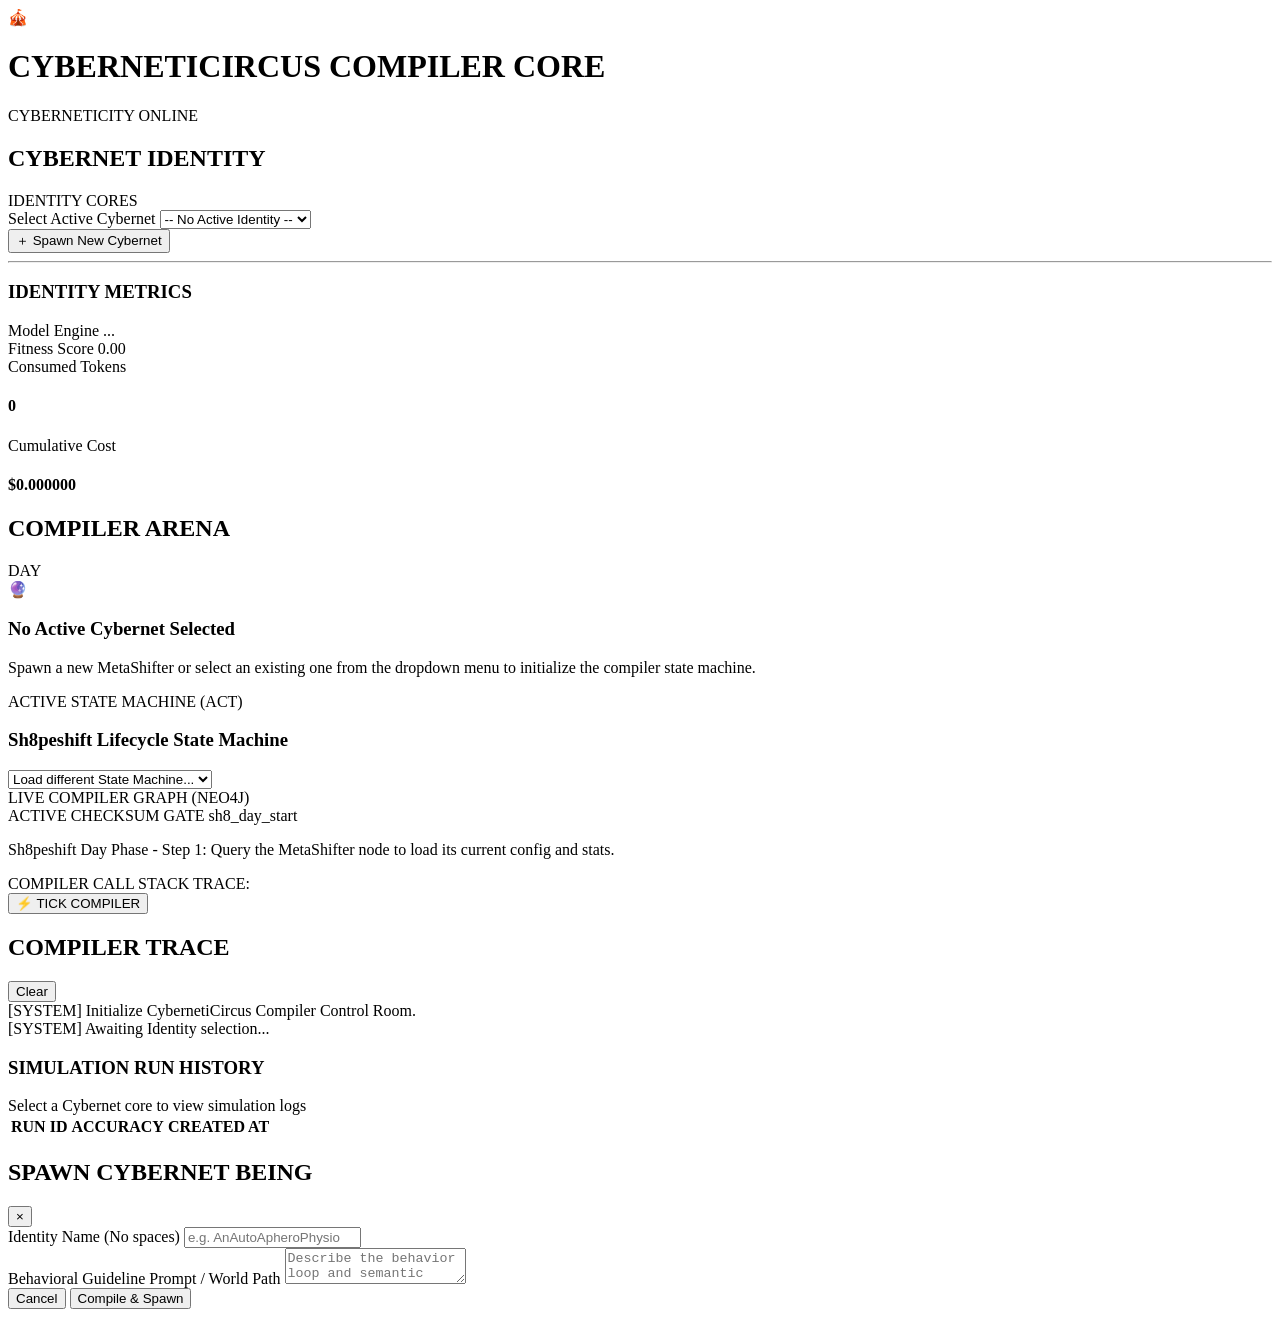
==== cyberneticircus/static/index.html @ 1d96146a "feat: implement real-time polling and node coordinate merging in D3 visualizer, resolve backend Date" ====
<!DOCTYPE html>
<html lang="en">
<head>
    <meta charset="UTF-8">
    <meta name="viewport" content="width=device-width, initial-scale=1.0">
    <title>CybernetiCircus Compiler Control Room</title>
    <!-- Outfit for UI text and JetBrains Mono for code logs -->
    <link href="https://fonts.googleapis.com/css2?family=Outfit:wght@300;400;600;700;800&family=JetBrains+Mono:wght@400;500;700&display=swap" rel="stylesheet">
    <link rel="stylesheet" href="/static/style.css">
</head>
<body>
    <div class="glow-bg"></div>
    <div class="dashboard-container">
        <!-- HEADER -->
        <header class="app-header">
            <div class="logo-area">
                <span class="circus-icon">🎪</span>
                <h1>CYBERNETICIRCUS <span class="sub-logo">COMPILER CORE</span></h1>
            </div>
            <div class="header-status">
                <div class="db-status" id="db-status-indicator">
                    <span class="status-dot pulsing"></span>
                    <span class="status-text">CYBERNETICITY ONLINE</span>
                </div>
            </div>
        </header>

        <!-- MAIN GRID LAYOUT -->
        <main class="main-grid">
            <!-- LEFT COLUMN: Identity Selection & Creation -->
            <section class="grid-card sidebar" id="identity-panel">
                <div class="card-header">
                    <h2>CYBERNET IDENTITY</h2>
                    <span class="accent-badge">IDENTITY CORES</span>
                </div>
                
                <div class="card-content">
                    <!-- Dropdown Selection -->
                    <div class="form-group">
                        <label for="cybernet-select">Select Active Cybernet</label>
                        <select id="cybernet-select" class="styled-select">
                            <option value="">-- No Active Identity --</option>
                        </select>
                    </div>

                    <!-- Create Drawer Trigger -->
                    <button id="open-create-btn" class="secondary-btn btn-full">
                        <span>＋</span> Spawn New Cybernet
                    </button>

                    <hr class="divider">

                    <!-- Active Stats Display -->
                    <div id="active-stats-container" class="active-stats hidden">
                        <h3>IDENTITY METRICS</h3>
                        <div class="metrics-grid">
                            <div class="metric-item">
                                <span class="metric-label">Model Engine</span>
                                <span id="stat-model" class="metric-value text-glow">...</span>
                            </div>
                            <div class="metric-item">
                                <span class="metric-label">Fitness Score</span>
                                <span id="stat-fitness" class="metric-value fitness-badge">0.00</span>
                            </div>
                        </div>



                        <div class="token-quota-card">
                            <div class="token-meta">
                                <div>
                                    <span class="meta-title">Consumed Tokens</span>
                                    <h4 id="stat-tokens">0</h4>
                                </div>
                                <div class="text-right">
                                    <span class="meta-title">Cumulative Cost</span>
                                    <h4 id="stat-cost" class="cost-glow">$0.000000</h4>
                                </div>
                            </div>
                        </div>
                    </div>
                </div>
            </section>

            <!-- CENTER COLUMN: Arena and Traversal Gating -->
            <section class="grid-card center-pane" id="compiler-arena">
                <div class="card-header">
                    <h2>COMPILER ARENA</h2>
                    <span class="active-badge hidden" id="phase-badge">DAY</span>
                </div>

                <div class="card-content centered-content">
                    <div id="no-identity-placeholder" class="placeholder-overlay">
                        <div class="placeholder-icon">🔮</div>
                        <h3>No Active Cybernet Selected</h3>
                        <p>Spawn a new MetaShifter or select an existing one from the dropdown menu to initialize the compiler state machine.</p>
                    </div>

                    <div id="arena-content" class="arena-layout hidden">
                        <!-- State Machine Header -->
                        <div class="state-machine-meta">
                            <div>
                                <span class="label-tiny">ACTIVE STATE MACHINE (ACT)</span>
                                <h3 id="active-sm-name">Sh8peshift Lifecycle State Machine</h3>
                            </div>
                            <!-- State machine loadout changer -->
                            <div class="loadout-control">
                                <select id="state-machine-select" class="styled-select select-sm">
                                    <option value="">Load different State Machine...</option>
                                </select>
                            </div>
                        </div>

                        <!-- Interactive Neo4j Graph Visualizer -->
                        <div class="graph-card">
                            <span class="label-tiny">LIVE COMPILER GRAPH (NEO4J)</span>
                            <div id="graph-visualizer" class="visualizer-canvas"></div>
                        </div>

                        <!-- Active Step Gating Prompt -->
                        <div class="gating-card">
                            <div class="gating-header">
                                <span class="gating-badge">ACTIVE CHECKSUM GATE</span>
                                <span class="step-id-badge" id="active-step-id">sh8_day_start</span>
                            </div>
                            <div class="gating-body">
                                <p id="active-step-text">Sh8peshift Day Phase - Step 1: Query the MetaShifter node to load its current config and stats.</p>
                            </div>
                            <!-- Call Stack Tracker -->
                            <div id="call-stack-container" class="call-stack-trace hidden">
                                <span class="stack-label">COMPILER CALL STACK TRACE:</span>
                                <div class="stack-frames" id="call-stack-frames">
                                    <!-- Frame elements -->
                                </div>
                            </div>
                        </div>

                        <!-- Action Tick Button -->
                        <div class="compiler-control-action">
                            <button id="tick-compiler-btn" class="compiler-tick-btn">
                                <div class="btn-glow-layer"></div>
                                <span class="tick-icon">⚡</span>
                                <span class="tick-label">TICK COMPILER</span>
                            </button>
                        </div>
                    </div>
                </div>
            </section>

            <!-- RIGHT COLUMN: Console Trace Logs -->
            <section class="grid-card terminal-pane" id="terminal-logs">
                <div class="card-header">
                    <h2>COMPILER TRACE</h2>
                    <button class="clear-btn" id="clear-trace-btn">Clear</button>
                </div>
                <div class="card-content no-padding">
                    <div class="terminal-body" id="terminal-output">
                        <div class="terminal-line system-line">[SYSTEM] Initialize CybernetiCircus Compiler Control Room.</div>
                        <div class="terminal-line system-line">[SYSTEM] Awaiting Identity selection...</div>
                    </div>
                </div>
            </section>
        </main>

        <!-- SIMULATION RUN HISTORY -->
        <footer class="simulation-history-footer">
            <div class="simulation-header-small">
                <h3>SIMULATION RUN HISTORY</h3>
                <span class="line"></span>
            </div>
            <div class="simulation-history-container" id="simulation-history-panel">
                <div id="no-simulation-placeholder" class="simulation-placeholder">
                    Select a Cybernet core to view simulation logs
                </div>
                <div class="simulation-table-wrapper hidden" id="simulation-table-wrapper">
                    <table class="simulation-table">
                        <thead>
                            <tr>
                                <th>RUN ID</th>
                                <th>ACCURACY</th>
                                <th>CREATED AT</th>
                            </tr>
                        </thead>
                        <tbody id="simulation-history-list">
                            <!-- Populated dynamically -->
                        </tbody>
                    </table>
                </div>
            </div>
        </footer>
    </div>

    <!-- SPAWN IDENTITY MODAL Drawer -->
    <div id="create-modal" class="modal-overlay hidden">
        <div class="modal-drawer">
            <div class="modal-header">
                <h2>SPAWN CYBERNET BEING</h2>
                <button id="close-create-btn" class="close-modal-btn">×</button>
            </div>
            <div class="modal-body">
                <form id="create-cybernet-form">
                    <div class="form-group">
                        <label for="input-name">Identity Name (No spaces)</label>
                        <input type="text" id="input-name" required placeholder="e.g. AnAutoApheroPhysio" class="styled-input">
                    </div>
                    <div class="form-group">
                        <label for="input-desc">Behavioral Guideline Prompt / World Path</label>
                        <textarea id="input-desc" required placeholder="Describe the behavior loop and semantic guidelines for this Cybernet..." class="styled-textarea"></textarea>
                    </div>


                    <div class="modal-footer">
                        <button type="button" id="cancel-create-btn" class="cancel-btn">Cancel</button>
                        <button type="submit" class="submit-btn">Compile & Spawn</button>
                    </div>
                </form>
            </div>
        </div>
    </div>

    <!-- D3.js library for graph visualization -->
    <script src="https://d3js.org/d3.v7.min.js"></script>
    <!-- JS Logic -->
    <script src="/static/app.js"></script>
</body>
</html>
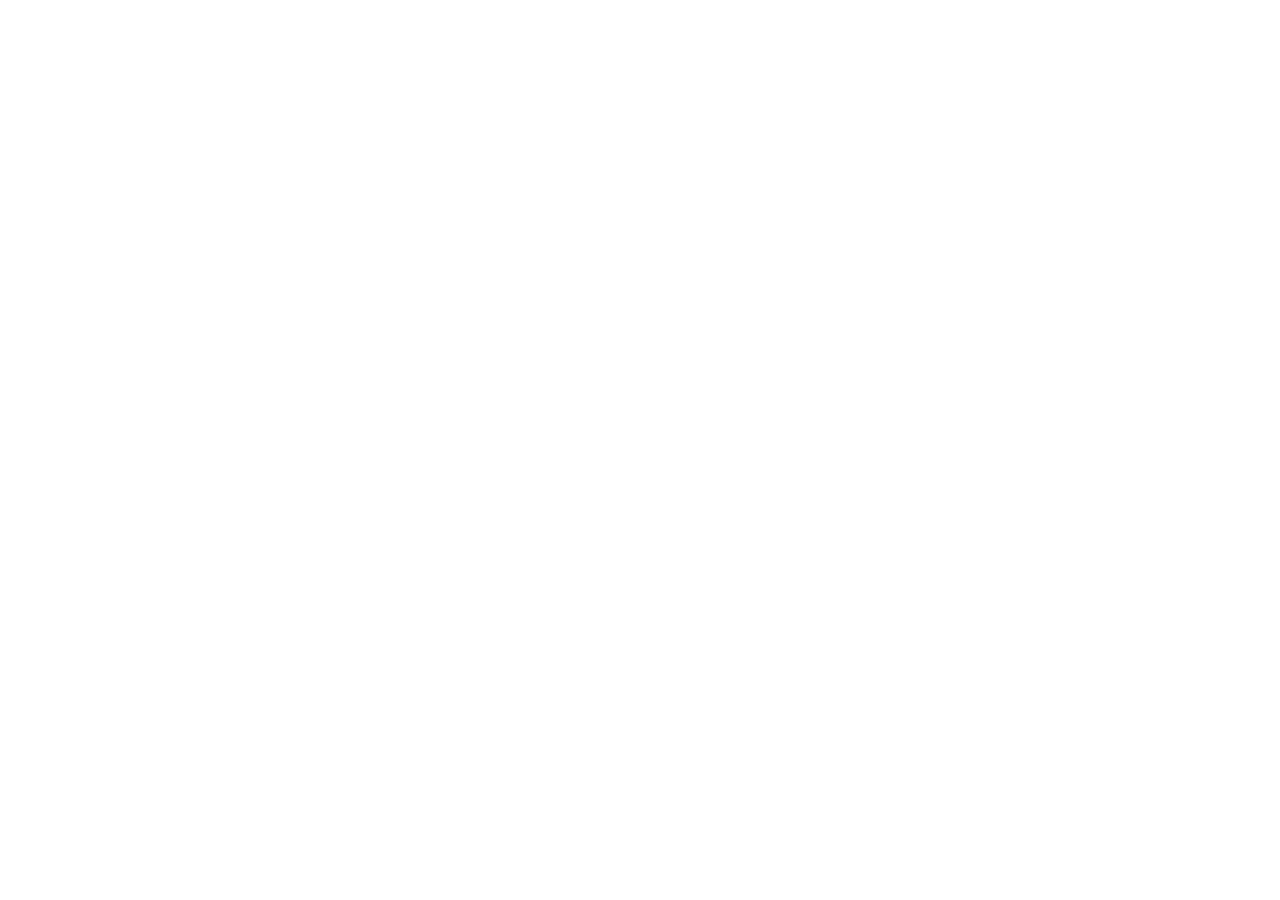
==== commit 32994b2a: "feat: implement filesystem step prompt resolution, Jani autopoietic closed loop fix, and update Sove" ====
--- a/cyberneticircus/static/index.html
+++ b/cyberneticircus/static/index.html
@@ -3,224 +3,13 @@
 <head>
     <meta charset="UTF-8">
     <meta name="viewport" content="width=device-width, initial-scale=1.0">
-    <title>CybernetiCircus Compiler Control Room</title>
-    <!-- Outfit for UI text and JetBrains Mono for code logs -->
-    <link href="https://fonts.googleapis.com/css2?family=Outfit:wght@300;400;600;700;800&family=JetBrains+Mono:wght@400;500;700&display=swap" rel="stylesheet">
-    <link rel="stylesheet" href="/static/style.css">
+    <title>CybernetiCircus Visualizer</title>
+    <link rel="stylesheet" href="/static/style.css?v=10">
 </head>
 <body>
-    <div class="glow-bg"></div>
-    <div class="dashboard-container">
-        <!-- HEADER -->
-        <header class="app-header">
-            <div class="logo-area">
-                <span class="circus-icon">🎪</span>
-                <h1>CYBERNETICIRCUS <span class="sub-logo">COMPILER CORE</span></h1>
-            </div>
-            <div class="header-status">
-                <div class="db-status" id="db-status-indicator">
-                    <span class="status-dot pulsing"></span>
-                    <span class="status-text">CYBERNETICITY ONLINE</span>
-                </div>
-            </div>
-        </header>
-
-        <!-- MAIN GRID LAYOUT -->
-        <main class="main-grid">
-            <!-- LEFT COLUMN: Identity Selection & Creation -->
-            <section class="grid-card sidebar" id="identity-panel">
-                <div class="card-header">
-                    <h2>CYBERNET IDENTITY</h2>
-                    <span class="accent-badge">IDENTITY CORES</span>
-                </div>
-                
-                <div class="card-content">
-                    <!-- Dropdown Selection -->
-                    <div class="form-group">
-                        <label for="cybernet-select">Select Active Cybernet</label>
-                        <select id="cybernet-select" class="styled-select">
-                            <option value="">-- No Active Identity --</option>
-                        </select>
-                    </div>
-
-                    <!-- Create Drawer Trigger -->
-                    <button id="open-create-btn" class="secondary-btn btn-full">
-                        <span>＋</span> Spawn New Cybernet
-                    </button>
-
-                    <hr class="divider">
-
-                    <!-- Active Stats Display -->
-                    <div id="active-stats-container" class="active-stats hidden">
-                        <h3>IDENTITY METRICS</h3>
-                        <div class="metrics-grid">
-                            <div class="metric-item">
-                                <span class="metric-label">Model Engine</span>
-                                <span id="stat-model" class="metric-value text-glow">...</span>
-                            </div>
-                            <div class="metric-item">
-                                <span class="metric-label">Fitness Score</span>
-                                <span id="stat-fitness" class="metric-value fitness-badge">0.00</span>
-                            </div>
-                        </div>
-
-
-
-                        <div class="token-quota-card">
-                            <div class="token-meta">
-                                <div>
-                                    <span class="meta-title">Consumed Tokens</span>
-                                    <h4 id="stat-tokens">0</h4>
-                                </div>
-                                <div class="text-right">
-                                    <span class="meta-title">Cumulative Cost</span>
-                                    <h4 id="stat-cost" class="cost-glow">$0.000000</h4>
-                                </div>
-                            </div>
-                        </div>
-                    </div>
-                </div>
-            </section>
-
-            <!-- CENTER COLUMN: Arena and Traversal Gating -->
-            <section class="grid-card center-pane" id="compiler-arena">
-                <div class="card-header">
-                    <h2>COMPILER ARENA</h2>
-                    <span class="active-badge hidden" id="phase-badge">DAY</span>
-                </div>
-
-                <div class="card-content centered-content">
-                    <div id="no-identity-placeholder" class="placeholder-overlay">
-                        <div class="placeholder-icon">🔮</div>
-                        <h3>No Active Cybernet Selected</h3>
-                        <p>Spawn a new MetaShifter or select an existing one from the dropdown menu to initialize the compiler state machine.</p>
-                    </div>
-
-                    <div id="arena-content" class="arena-layout hidden">
-                        <!-- State Machine Header -->
-                        <div class="state-machine-meta">
-                            <div>
-                                <span class="label-tiny">ACTIVE STATE MACHINE (ACT)</span>
-                                <h3 id="active-sm-name">Sh8peshift Lifecycle State Machine</h3>
-                            </div>
-                            <!-- State machine loadout changer -->
-                            <div class="loadout-control">
-                                <select id="state-machine-select" class="styled-select select-sm">
-                                    <option value="">Load different State Machine...</option>
-                                </select>
-                            </div>
-                        </div>
-
-                        <!-- Interactive Neo4j Graph Visualizer -->
-                        <div class="graph-card">
-                            <span class="label-tiny">LIVE COMPILER GRAPH (NEO4J)</span>
-                            <div id="graph-visualizer" class="visualizer-canvas"></div>
-                        </div>
-
-                        <!-- Active Step Gating Prompt -->
-                        <div class="gating-card">
-                            <div class="gating-header">
-                                <span class="gating-badge">ACTIVE CHECKSUM GATE</span>
-                                <span class="step-id-badge" id="active-step-id">sh8_day_start</span>
-                            </div>
-                            <div class="gating-body">
-                                <p id="active-step-text">Sh8peshift Day Phase - Step 1: Query the MetaShifter node to load its current config and stats.</p>
-                            </div>
-                            <!-- Call Stack Tracker -->
-                            <div id="call-stack-container" class="call-stack-trace hidden">
-                                <span class="stack-label">COMPILER CALL STACK TRACE:</span>
-                                <div class="stack-frames" id="call-stack-frames">
-                                    <!-- Frame elements -->
-                                </div>
-                            </div>
-                        </div>
-
-                        <!-- Action Tick Button -->
-                        <div class="compiler-control-action">
-                            <button id="tick-compiler-btn" class="compiler-tick-btn">
-                                <div class="btn-glow-layer"></div>
-                                <span class="tick-icon">⚡</span>
-                                <span class="tick-label">TICK COMPILER</span>
-                            </button>
-                        </div>
-                    </div>
-                </div>
-            </section>
-
-            <!-- RIGHT COLUMN: Console Trace Logs -->
-            <section class="grid-card terminal-pane" id="terminal-logs">
-                <div class="card-header">
-                    <h2>COMPILER TRACE</h2>
-                    <button class="clear-btn" id="clear-trace-btn">Clear</button>
-                </div>
-                <div class="card-content no-padding">
-                    <div class="terminal-body" id="terminal-output">
-                        <div class="terminal-line system-line">[SYSTEM] Initialize CybernetiCircus Compiler Control Room.</div>
-                        <div class="terminal-line system-line">[SYSTEM] Awaiting Identity selection...</div>
-                    </div>
-                </div>
-            </section>
-        </main>
-
-        <!-- SIMULATION RUN HISTORY -->
-        <footer class="simulation-history-footer">
-            <div class="simulation-header-small">
-                <h3>SIMULATION RUN HISTORY</h3>
-                <span class="line"></span>
-            </div>
-            <div class="simulation-history-container" id="simulation-history-panel">
-                <div id="no-simulation-placeholder" class="simulation-placeholder">
-                    Select a Cybernet core to view simulation logs
-                </div>
-                <div class="simulation-table-wrapper hidden" id="simulation-table-wrapper">
-                    <table class="simulation-table">
-                        <thead>
-                            <tr>
-                                <th>RUN ID</th>
-                                <th>ACCURACY</th>
-                                <th>CREATED AT</th>
-                            </tr>
-                        </thead>
-                        <tbody id="simulation-history-list">
-                            <!-- Populated dynamically -->
-                        </tbody>
-                    </table>
-                </div>
-            </div>
-        </footer>
-    </div>
-
-    <!-- SPAWN IDENTITY MODAL Drawer -->
-    <div id="create-modal" class="modal-overlay hidden">
-        <div class="modal-drawer">
-            <div class="modal-header">
-                <h2>SPAWN CYBERNET BEING</h2>
-                <button id="close-create-btn" class="close-modal-btn">×</button>
-            </div>
-            <div class="modal-body">
-                <form id="create-cybernet-form">
-                    <div class="form-group">
-                        <label for="input-name">Identity Name (No spaces)</label>
-                        <input type="text" id="input-name" required placeholder="e.g. AnAutoApheroPhysio" class="styled-input">
-                    </div>
-                    <div class="form-group">
-                        <label for="input-desc">Behavioral Guideline Prompt / World Path</label>
-                        <textarea id="input-desc" required placeholder="Describe the behavior loop and semantic guidelines for this Cybernet..." class="styled-textarea"></textarea>
-                    </div>
-
-
-                    <div class="modal-footer">
-                        <button type="button" id="cancel-create-btn" class="cancel-btn">Cancel</button>
-                        <button type="submit" class="submit-btn">Compile & Spawn</button>
-                    </div>
-                </form>
-            </div>
-        </div>
-    </div>
-
+    <div id="graph-visualizer"></div>
     <!-- D3.js library for graph visualization -->
     <script src="https://d3js.org/d3.v7.min.js"></script>
-    <!-- JS Logic -->
-    <script src="/static/app.js"></script>
+    <script src="/static/app.js?v=10"></script>
 </body>
 </html>
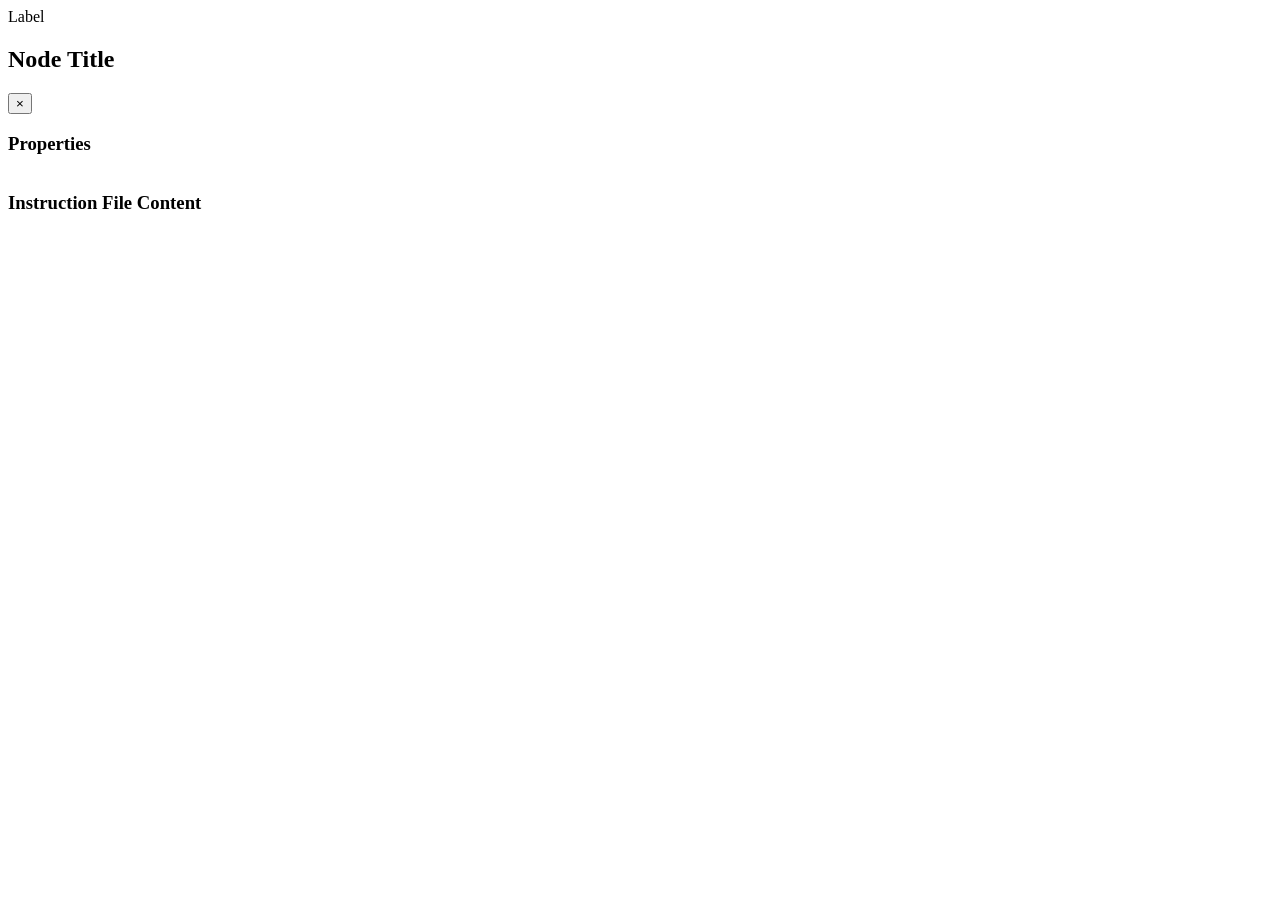
==== commit abd0b4fb: "feat: implement visual archaeology overlay side panel and node selection pinning" ====
--- a/cyberneticircus/static/index.html
+++ b/cyberneticircus/static/index.html
@@ -8,6 +8,26 @@
 </head>
 <body>
     <div id="graph-visualizer"></div>
+
+    <!-- Foreground Archaeology Sidepanel Overlay -->
+    <div id="side-panel">
+        <div class="panel-header">
+            <span class="node-label">Label</span>
+            <h2 id="panel-title">Node Title</h2>
+            <button id="panel-close-btn">&times;</button>
+        </div>
+        <div class="panel-body">
+            <div class="panel-section">
+                <h3>Properties</h3>
+                <table id="properties-table"></table>
+            </div>
+            <div id="file-viewer-section" class="panel-section hidden">
+                <h3>Instruction File Content</h3>
+                <pre><code id="file-content"></code></pre>
+            </div>
+        </div>
+    </div>
+
     <!-- D3.js library for graph visualization -->
     <script src="https://d3js.org/d3.v7.min.js"></script>
     <script src="/static/app.js?v=10"></script>
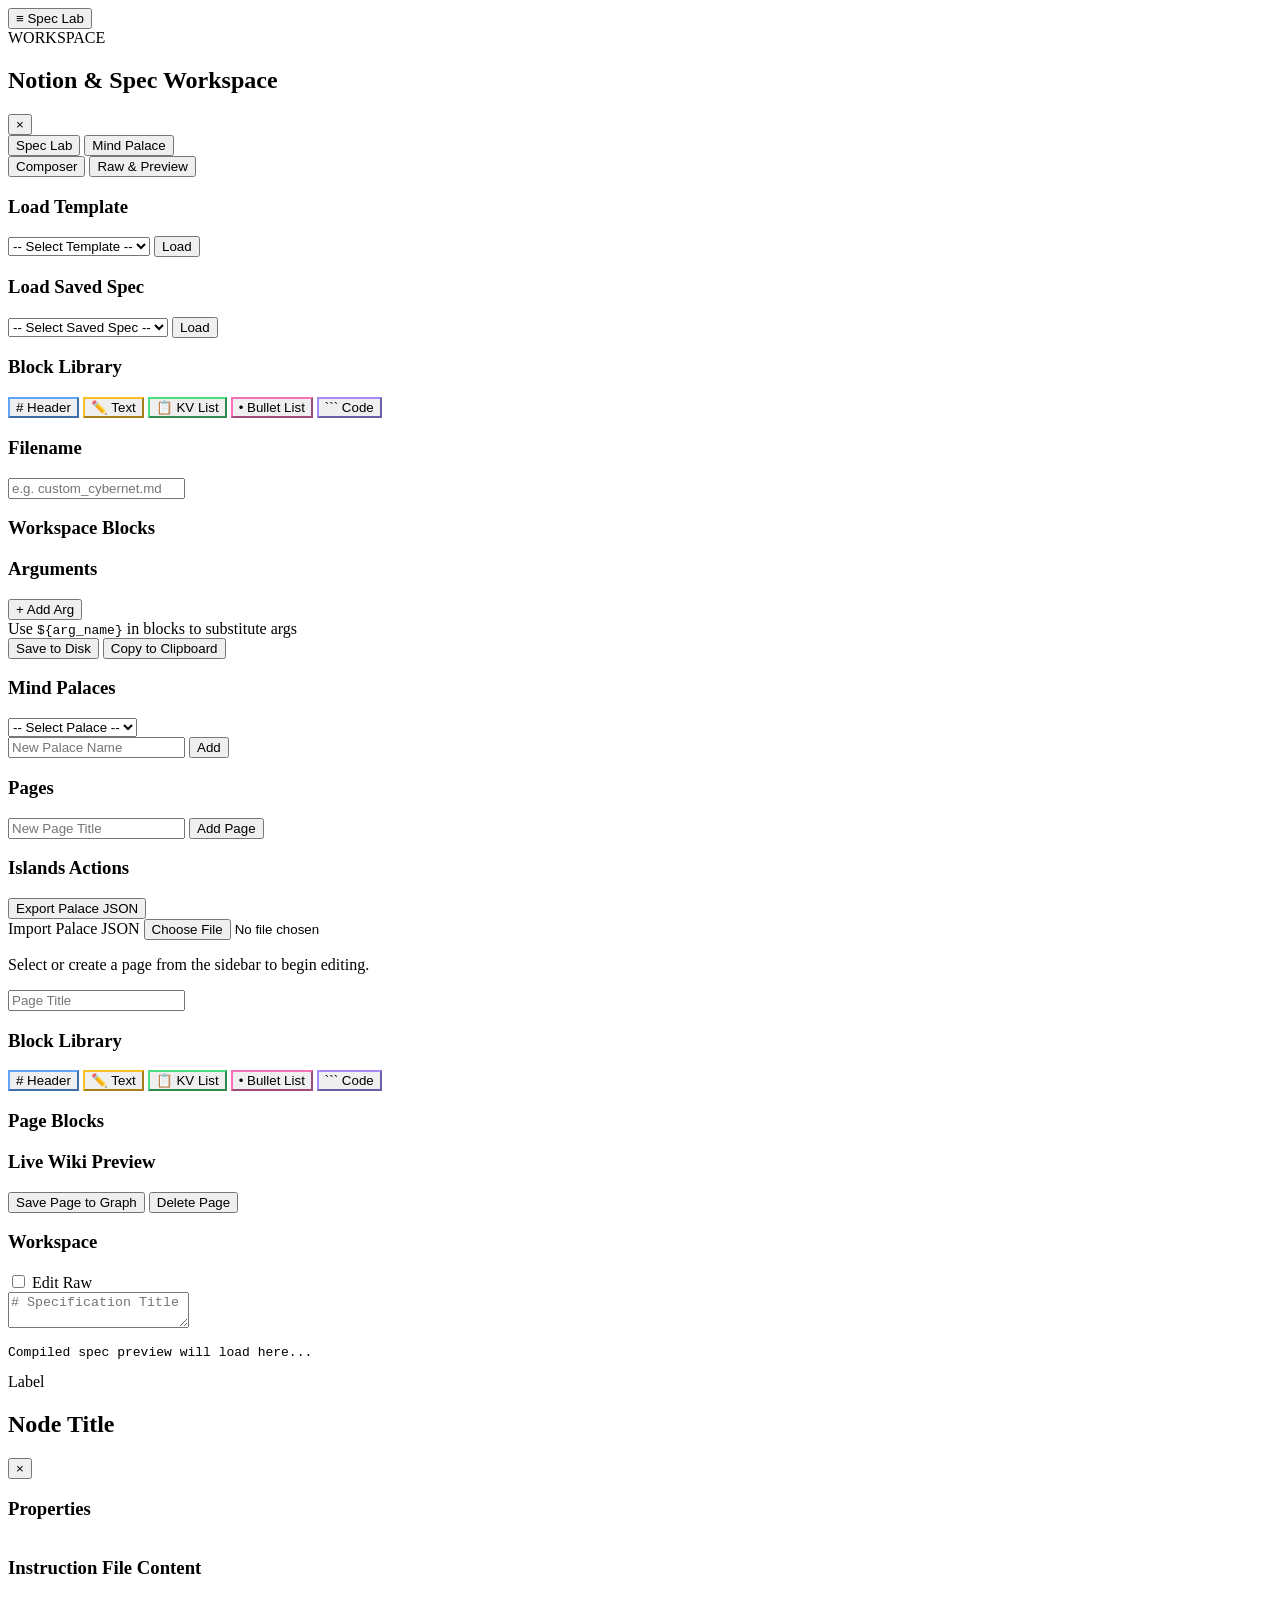
==== commit 94749e8d: "feat: containerize app, integrate minimax-M3, add spec composer, notion pages, and clean cypher quer" ====
--- a/cyberneticircus/static/index.html
+++ b/cyberneticircus/static/index.html
@@ -4,10 +4,212 @@
     <meta charset="UTF-8">
     <meta name="viewport" content="width=device-width, initial-scale=1.0">
     <title>CybernetiCircus Visualizer</title>
-    <link rel="stylesheet" href="/static/style.css?v=10">
+    <link rel="stylesheet" href="/static/style.css?v=11">
 </head>
 <body>
+    <!-- Floating Substrate HUD Controls -->
+    <button id="spec-lab-toggle-btn" title="Open Spec Lab">≡ Spec Lab</button>
+
     <div id="graph-visualizer"></div>
+
+    <!-- Foreground Spec Lab Panel Overlay -->
+    <div id="spec-panel">
+        <div class="panel-header">
+            <span class="node-label" style="color: var(--neon-cyan);">WORKSPACE</span>
+            <h2 id="spec-panel-title">Notion & Spec Workspace</h2>
+            <button id="spec-panel-close-btn">&times;</button>
+        </div>
+
+        <!-- Workspace Level Tabs -->
+        <div class="workspace-tabs">
+            <button class="workspace-tab-btn active" id="wk-tab-speclab">Spec Lab</button>
+            <button class="workspace-tab-btn" id="wk-tab-mindpalace">Mind Palace</button>
+        </div>
+        
+        <div class="panel-body">
+            <!-- SPEC LAB WORKSPACE -->
+            <div id="speclab-workspace" class="wk-workspace-view">
+                <!-- Tab Navigation -->
+                <div class="spec-tabs">
+                    <button class="spec-tab-btn active" id="tab-composer">Composer</button>
+                    <button class="spec-tab-btn" id="tab-preview">Raw & Preview</button>
+                </div>
+
+                <div class="panel-section">
+                    <h3>Load Template</h3>
+                    <div class="selection-row">
+                        <select id="template-select">
+                            <option value="">-- Select Template --</option>
+                        </select>
+                        <button id="load-template-btn" class="spec-btn">Load</button>
+                    </div>
+                </div>
+                
+                <div class="panel-section">
+                    <h3>Load Saved Spec</h3>
+                    <div class="selection-row">
+                        <select id="spec-select">
+                            <option value="">-- Select Saved Spec --</option>
+                        </select>
+                        <button id="load-spec-btn" class="spec-btn">Load</button>
+                    </div>
+                </div>
+
+                <div class="panel-section">
+                    <h3>Block Library</h3>
+                    <div class="block-library">
+                        <button class="add-block-btn" data-type="header" style="border-color: #60a5fa;"># Header</button>
+                        <button class="add-block-btn" data-type="text" style="border-color: #fbbf24;">✏️ Text</button>
+                        <button class="add-block-btn" data-type="kv" style="border-color: #4ade80;">📋 KV List</button>
+                        <button class="add-block-btn" data-type="list" style="border-color: #f472b6;">• Bullet List</button>
+                        <button class="add-block-btn" data-type="code" style="border-color: #a78bfa;">``` Code</button>
+                    </div>
+                </div>
+
+                <div class="panel-section">
+                    <h3>Filename</h3>
+                    <div class="input-row">
+                        <input type="text" id="spec-filename" placeholder="e.g. custom_cybernet.md" />
+                    </div>
+                </div>
+
+                <div class="panel-section block-workspace-section">
+                    <h3>Workspace Blocks</h3>
+                    <div id="spec-blocks-container">
+                        <!-- Dynamic blocks rendered here -->
+                    </div>
+                </div>
+
+                <div class="panel-section">
+                    <div class="args-header">
+                        <h3>Arguments</h3>
+                        <button id="add-arg-btn" class="spec-btn compact">+ Add Arg</button>
+                    </div>
+                    <div id="spec-args-container">
+                        <!-- Dynamic args rendered here -->
+                    </div>
+                    <div class="arg-hint">Use <code>${arg_name}</code> in blocks to substitute args</div>
+                </div>
+
+                <!-- COMPOSER FOOTER -->
+                <div class="panel-section footer-section no-border">
+                    <div class="button-row">
+                        <button id="save-spec-btn" class="spec-btn primary">Save to Disk</button>
+                        <button id="copy-spec-btn" class="spec-btn secondary">Copy to Clipboard</button>
+                    </div>
+                </div>
+            </div>
+
+            <!-- MIND PALACE WORKSPACE -->
+            <div id="mindpalace-workspace" class="wk-workspace-view hidden">
+                <div class="mindpalace-layout">
+                    <!-- Left Sidebar -->
+                    <div class="mindpalace-sidebar">
+                        <div class="panel-section">
+                            <h3>Mind Palaces</h3>
+                            <div class="selection-row">
+                                <select id="palace-select">
+                                    <option value="">-- Select Palace --</option>
+                                </select>
+                            </div>
+                            <div class="input-row mt-1">
+                                <input type="text" id="new-palace-name" placeholder="New Palace Name" />
+                                <button id="create-palace-btn" class="spec-btn compact">Add</button>
+                            </div>
+                        </div>
+
+                        <div class="panel-section">
+                            <h3>Pages</h3>
+                            <div id="palace-pages-list" class="tree-list">
+                                <!-- Dynamic pages listed here -->
+                            </div>
+                            <div class="input-row mt-1">
+                                <input type="text" id="new-page-title" placeholder="New Page Title" />
+                                <button id="create-page-btn" class="spec-btn compact">Add Page</button>
+                            </div>
+                        </div>
+
+                        <div class="panel-section">
+                            <h3>Islands Actions</h3>
+                            <div class="button-column">
+                                <button id="export-palace-btn" class="spec-btn secondary full-width">Export Palace JSON</button>
+                                <div class="file-import-container mt-1">
+                                    <label for="import-palace-file" class="spec-btn secondary full-width text-center">Import Palace JSON</label>
+                                    <input type="file" id="import-palace-file" class="hidden" accept=".json" />
+                                </div>
+                            </div>
+                        </div>
+                    </div>
+
+                    <!-- Right Editor -->
+                    <div class="mindpalace-editor">
+                        <div id="no-page-selected" class="editor-placeholder">
+                            <p>Select or create a page from the sidebar to begin editing.</p>
+                        </div>
+                        <div id="page-editor-container" class="hidden">
+                            <div class="panel-section">
+                                <input type="text" id="mp-page-title" placeholder="Page Title" class="large-title-input" />
+                            </div>
+
+                            <div class="panel-section">
+                                <h3>Block Library</h3>
+                                <div class="block-library">
+                                    <button class="add-mp-block-btn" data-type="header" style="border-color: #60a5fa;"># Header</button>
+                                    <button class="add-mp-block-btn" data-type="text" style="border-color: #fbbf24;">✏️ Text</button>
+                                    <button class="add-mp-block-btn" data-type="kv" style="border-color: #4ade80;">📋 KV List</button>
+                                    <button class="add-mp-block-btn" data-type="list" style="border-color: #f472b6;">• Bullet List</button>
+                                    <button class="add-mp-block-btn" data-type="code" style="border-color: #a78bfa;">``` Code</button>
+                                </div>
+                            </div>
+
+                            <div class="panel-section block-workspace-section">
+                                <h3>Page Blocks</h3>
+                                <div id="mp-blocks-container">
+                                    <!-- Dynamic blocks loaded here -->
+                                </div>
+                            </div>
+
+                            <div class="panel-section">
+                                <h3>Live Wiki Preview</h3>
+                                <div class="wiki-preview-container">
+                                    <div id="mp-wiki-preview" class="preview-content"></div>
+                                </div>
+                            </div>
+
+                            <div class="panel-section footer-section no-border">
+                                <div class="button-row">
+                                    <button id="save-mp-page-btn" class="spec-btn primary">Save Page to Graph</button>
+                                    <button id="delete-mp-page-btn" class="spec-btn danger">Delete Page</button>
+                                </div>
+                            </div>
+                        </div>
+                    </div>
+                </div>
+            </div>
+
+            <!-- RAW & PREVIEW VIEW (FOR SPEC LAB) -->
+            <div id="preview-view" class="spec-tab-view hidden">
+                <div class="panel-section">
+                    <div class="preview-mode-header">
+                        <h3>Workspace</h3>
+                        <label class="checkbox-label">
+                            <input type="checkbox" id="edit-raw-mode" /> Edit Raw
+                        </label>
+                    </div>
+                    
+                    <div class="editor-container" id="raw-editor-container">
+                        <textarea id="spec-editor" class="hidden" placeholder="# Specification Title&#10;&#10;Write spec contents here..." spellcheck="false"></textarea>
+                        <pre id="spec-preview" class="preview-content">Compiled spec preview will load here...</pre>
+                    </div>
+                </div>
+            </div>
+
+            <!-- SHARED STATUS BAR -->
+            <div class="panel-section status-section">
+                <div id="spec-status-bar" class="status-bar hidden"></div>
+            </div>
+        </div>
+    </div>
 
     <!-- Foreground Archaeology Sidepanel Overlay -->
     <div id="side-panel">
@@ -30,6 +232,6 @@
 
     <!-- D3.js library for graph visualization -->
     <script src="https://d3js.org/d3.v7.min.js"></script>
-    <script src="/static/app.js?v=10"></script>
+    <script src="/static/app.js?v=14"></script>
 </body>
 </html>
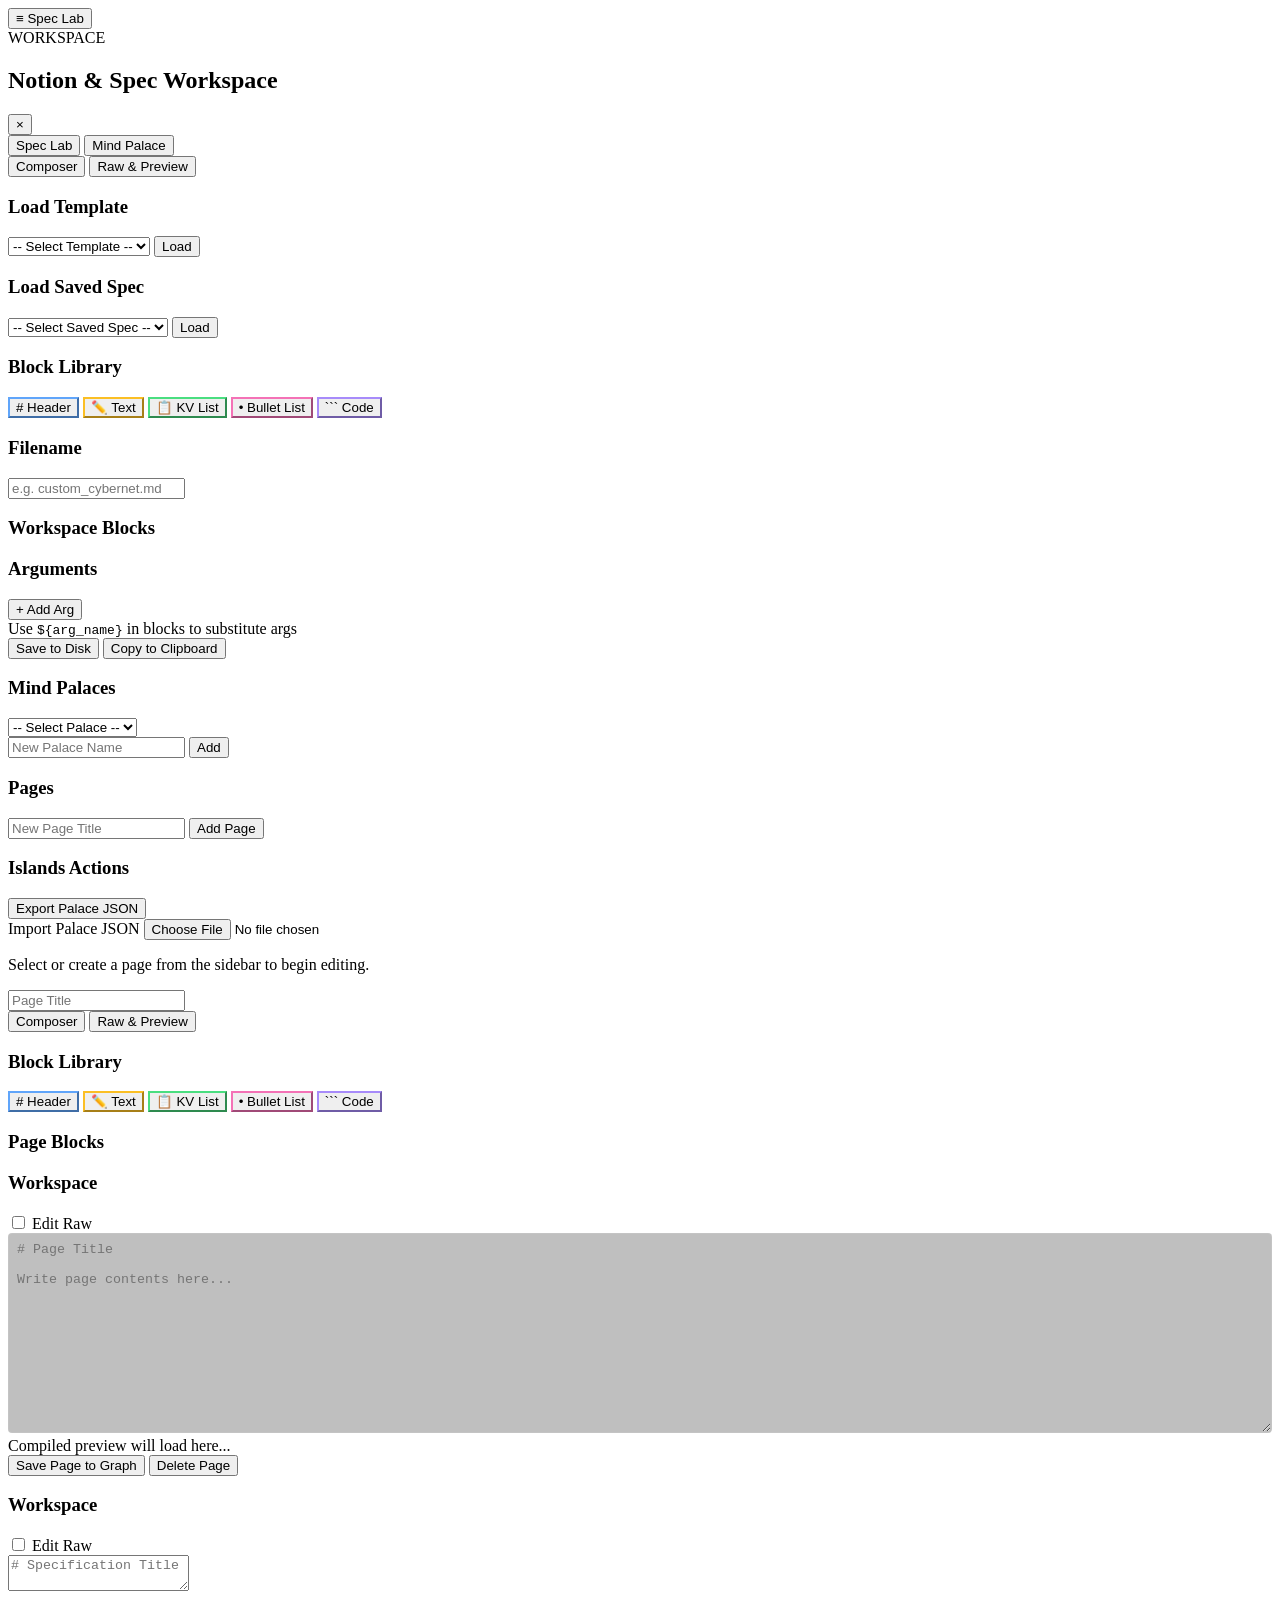
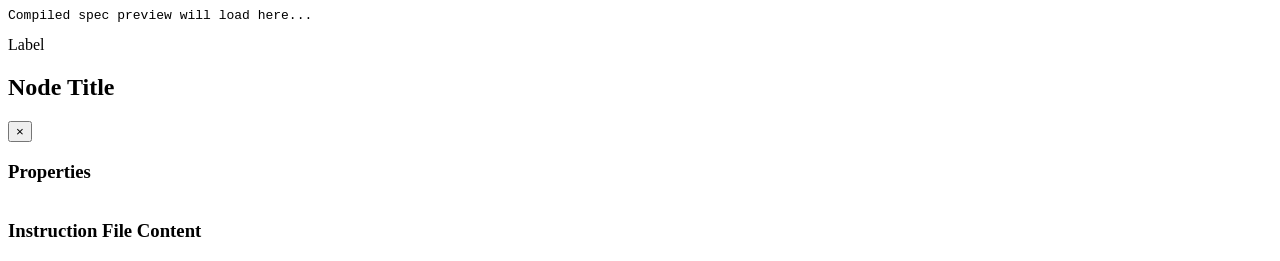
==== commit 48077a48: "feat(mindpalace): implement Notion parity sub-tabs, raw markdown editing, and page load resets" ====
--- a/cyberneticircus/static/index.html
+++ b/cyberneticircus/static/index.html
@@ -151,28 +151,46 @@
                                 <input type="text" id="mp-page-title" placeholder="Page Title" class="large-title-input" />
                             </div>
 
-                            <div class="panel-section">
-                                <h3>Block Library</h3>
-                                <div class="block-library">
-                                    <button class="add-mp-block-btn" data-type="header" style="border-color: #60a5fa;"># Header</button>
-                                    <button class="add-mp-block-btn" data-type="text" style="border-color: #fbbf24;">✏️ Text</button>
-                                    <button class="add-mp-block-btn" data-type="kv" style="border-color: #4ade80;">📋 KV List</button>
-                                    <button class="add-mp-block-btn" data-type="list" style="border-color: #f472b6;">• Bullet List</button>
-                                    <button class="add-mp-block-btn" data-type="code" style="border-color: #a78bfa;">``` Code</button>
-                                </div>
-                            </div>
-
-                            <div class="panel-section block-workspace-section">
-                                <h3>Page Blocks</h3>
-                                <div id="mp-blocks-container">
-                                    <!-- Dynamic blocks loaded here -->
-                                </div>
-                            </div>
-
-                            <div class="panel-section">
-                                <h3>Live Wiki Preview</h3>
-                                <div class="wiki-preview-container">
-                                    <div id="mp-wiki-preview" class="preview-content"></div>
+                            <!-- Mind Palace Editor Sub-Tabs -->
+                            <div class="spec-tabs" style="margin-bottom: 12px;">
+                                <button class="spec-tab-btn active" id="mp-tab-composer">Composer</button>
+                                <button class="spec-tab-btn" id="mp-tab-preview">Raw & Preview</button>
+                            </div>
+
+                            <!-- COMPOSER VIEW -->
+                            <div id="mp-composer-view">
+                                <div class="panel-section">
+                                    <h3>Block Library</h3>
+                                    <div class="block-library">
+                                        <button class="add-mp-block-btn" data-type="header" style="border-color: #60a5fa;"># Header</button>
+                                        <button class="add-mp-block-btn" data-type="text" style="border-color: #fbbf24;">✏️ Text</button>
+                                        <button class="add-mp-block-btn" data-type="kv" style="border-color: #4ade80;">📋 KV List</button>
+                                        <button class="add-mp-block-btn" data-type="list" style="border-color: #f472b6;">• Bullet List</button>
+                                        <button class="add-mp-block-btn" data-type="code" style="border-color: #a78bfa;">``` Code</button>
+                                    </div>
+                                </div>
+
+                                <div class="panel-section block-workspace-section">
+                                    <h3>Page Blocks</h3>
+                                    <div id="mp-blocks-container">
+                                        <!-- Dynamic blocks loaded here -->
+                                    </div>
+                                </div>
+                            </div>
+
+                            <!-- RAW & PREVIEW VIEW -->
+                            <div id="mp-preview-view" class="hidden">
+                                <div class="panel-section">
+                                    <div class="preview-mode-header">
+                                        <h3>Workspace</h3>
+                                        <label class="checkbox-label">
+                                            <input type="checkbox" id="mp-edit-raw-mode" /> Edit Raw
+                                        </label>
+                                    </div>
+                                    <div class="editor-container">
+                                        <textarea id="mp-raw-editor" class="hidden" placeholder="# Page Title&#10;&#10;Write page contents here..." spellcheck="false" style="width: 100%; min-height: 200px; background: rgba(0,0,0,0.25); border: 1px solid rgba(255,255,255,0.08); border-radius: 4px; padding: 8px; color: var(--text-primary); font-family: monospace; resize: vertical; box-sizing: border-box;"></textarea>
+                                        <div id="mp-wiki-preview" class="preview-content">Compiled preview will load here...</div>
+                                    </div>
                                 </div>
                             </div>
 
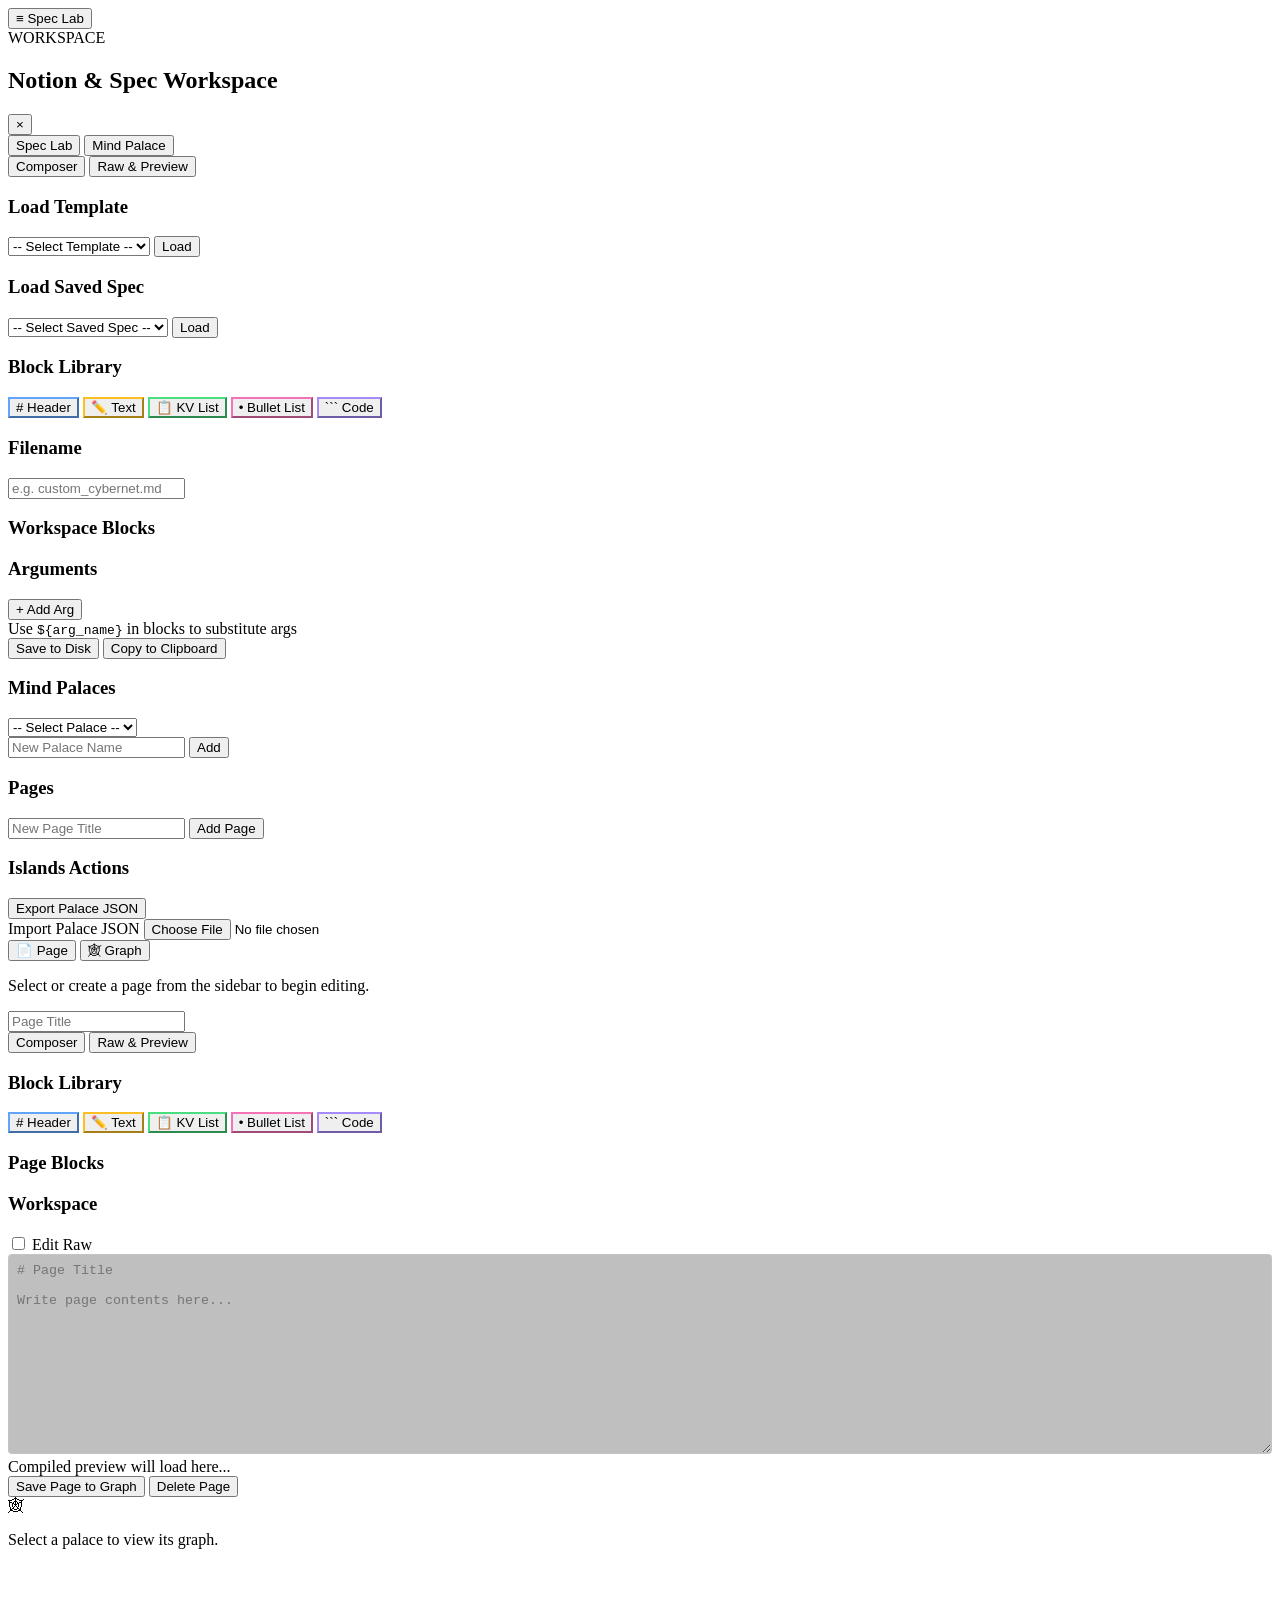
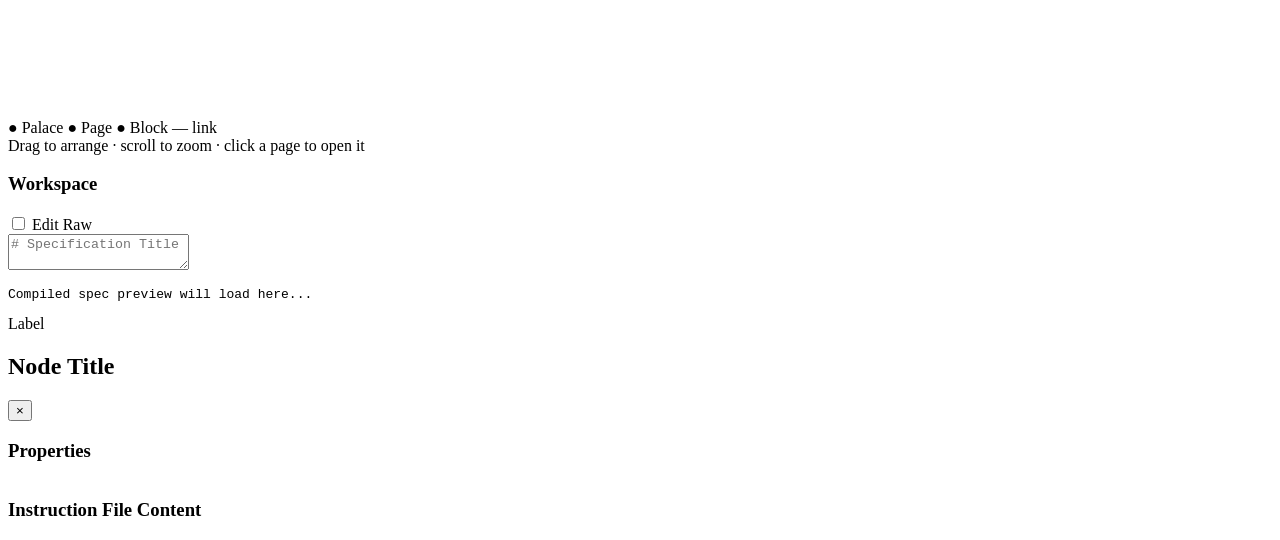
==== commit 262f790e: "Mind Palace: surface the palace subgraph as an in-workspace Graph tab Adds a "Graph" editor mode bes" ====
--- a/cyberneticircus/static/index.html
+++ b/cyberneticircus/static/index.html
@@ -4,7 +4,7 @@
     <meta charset="UTF-8">
     <meta name="viewport" content="width=device-width, initial-scale=1.0">
     <title>CybernetiCircus Visualizer</title>
-    <link rel="stylesheet" href="/static/style.css?v=11">
+    <link rel="stylesheet" href="/static/style.css?v=15">
 </head>
 <body>
     <!-- Floating Substrate HUD Controls -->
@@ -143,10 +143,19 @@
 
                     <!-- Right Editor -->
                     <div class="mindpalace-editor">
+                        <!-- Editor mode tabs: Page (compose) vs Graph (spatial palace view) -->
+                        <div class="mp-editor-tabs">
+                            <button class="mp-editor-tab active" id="mp-mode-page">📄 Page</button>
+                            <button class="mp-editor-tab" id="mp-mode-graph">🕸 Graph</button>
+                        </div>
+
+                        <!-- PAGE MODE -->
+                        <div id="mp-page-mode">
                         <div id="no-page-selected" class="editor-placeholder">
                             <p>Select or create a page from the sidebar to begin editing.</p>
                         </div>
                         <div id="page-editor-container" class="hidden">
+                            <div class="mp-breadcrumb" id="mp-breadcrumb"></div>
                             <div class="panel-section">
                                 <input type="text" id="mp-page-title" placeholder="Page Title" class="large-title-input" />
                             </div>
@@ -201,6 +210,28 @@
                                 </div>
                             </div>
                         </div>
+                        </div><!-- /#mp-page-mode -->
+
+                        <!-- GRAPH MODE: spatial view of the selected palace's subgraph.
+                             Renders whatever {nodes,links} the export route returns, so
+                             cross-page LINKS_TO backlinks light up automatically once the
+                             backend fleet emits them. -->
+                        <div id="mp-graph-mode" class="hidden">
+                            <div id="mp-graph-empty" class="mp-graph-empty">
+                                <div class="mp-graph-empty-icon">🕸</div>
+                                <p>Select a palace to view its graph.</p>
+                            </div>
+                            <div id="mp-graph-stage" class="mp-graph-stage hidden">
+                                <canvas id="mp-graph-canvas"></canvas>
+                                <div class="mp-graph-legend">
+                                    <span class="mp-leg mp-leg-palace">● Palace</span>
+                                    <span class="mp-leg mp-leg-page">● Page</span>
+                                    <span class="mp-leg mp-leg-block">● Block</span>
+                                    <span class="mp-leg mp-leg-link">— link</span>
+                                </div>
+                                <div class="mp-graph-hint">Drag to arrange · scroll to zoom · click a page to open it</div>
+                            </div>
+                        </div>
                     </div>
                 </div>
             </div>
@@ -250,6 +281,6 @@
 
     <!-- D3.js library for graph visualization -->
     <script src="https://d3js.org/d3.v7.min.js"></script>
-    <script src="/static/app.js?v=14"></script>
+    <script src="/static/app.js?v=15"></script>
 </body>
 </html>
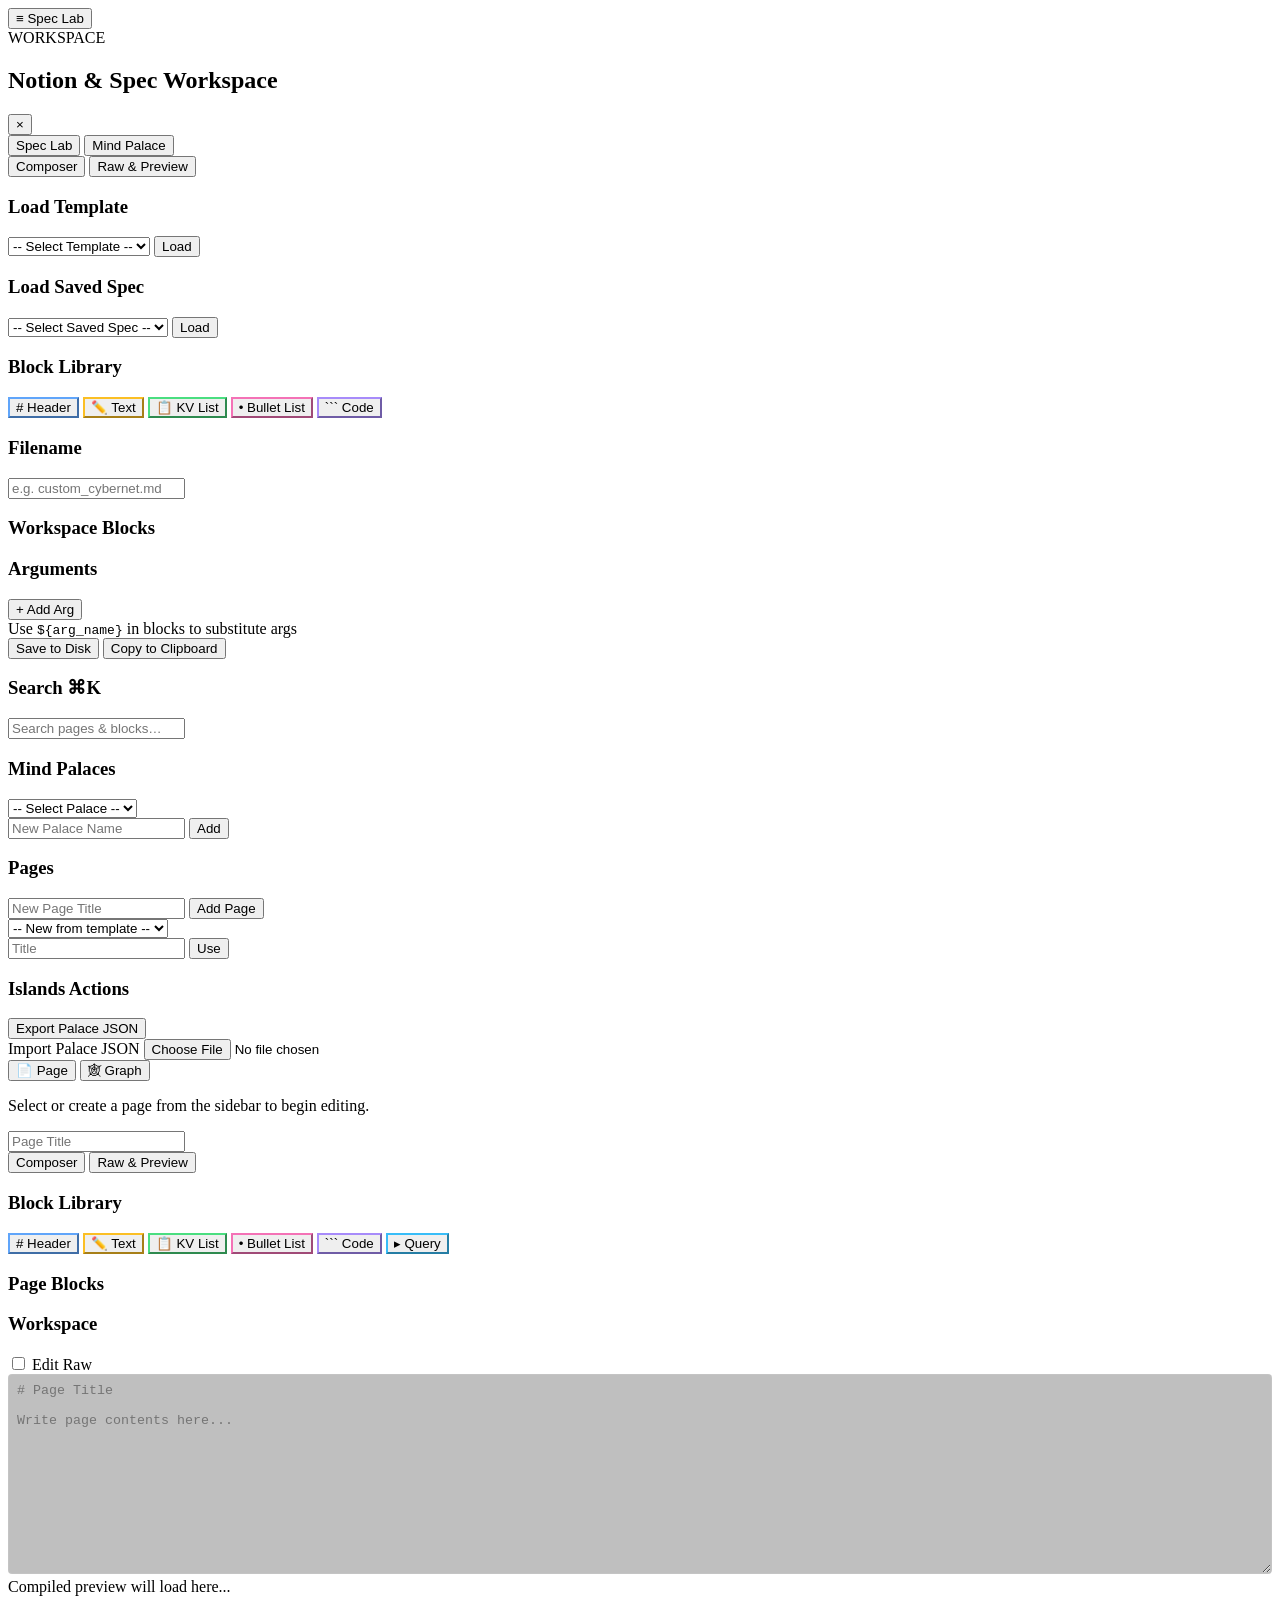
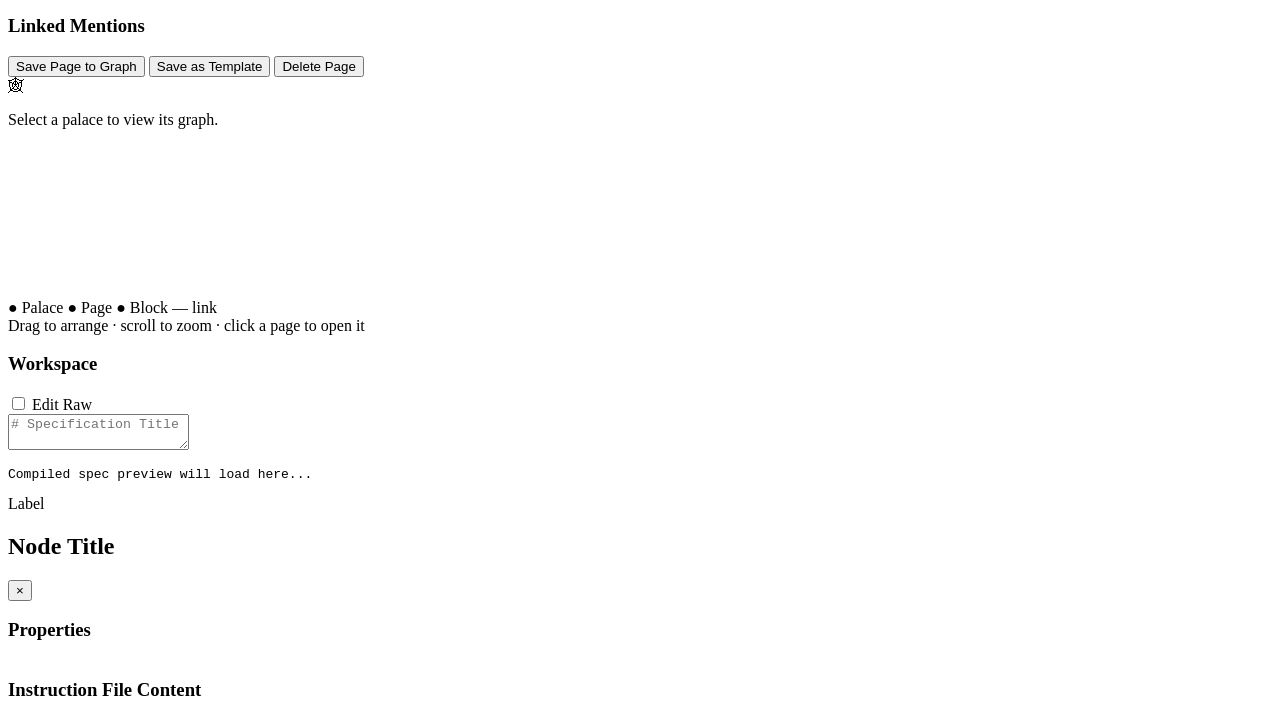
==== commit 7a5b4a04: "MP frontend: surface backlinks / [[autocomplete]] / transclusion / query-block / search / templates " ====
--- a/cyberneticircus/static/index.html
+++ b/cyberneticircus/static/index.html
@@ -4,7 +4,7 @@
     <meta charset="UTF-8">
     <meta name="viewport" content="width=device-width, initial-scale=1.0">
     <title>CybernetiCircus Visualizer</title>
-    <link rel="stylesheet" href="/static/style.css?v=15">
+    <link rel="stylesheet" href="/static/style.css?v=16">
 </head>
 <body>
     <!-- Floating Substrate HUD Controls -->
@@ -106,6 +106,14 @@
                     <!-- Left Sidebar -->
                     <div class="mindpalace-sidebar">
                         <div class="panel-section">
+                            <h3>Search <span class="mp-kbd-hint">&#8984;K</span></h3>
+                            <div class="selection-row">
+                                <input type="text" id="mp-search-input" placeholder="Search pages &amp; blocks…" autocomplete="off" />
+                            </div>
+                            <div id="mp-search-results" class="mp-search-results hidden"></div>
+                        </div>
+
+                        <div class="panel-section">
                             <h3>Mind Palaces</h3>
                             <div class="selection-row">
                                 <select id="palace-select">
@@ -126,6 +134,15 @@
                             <div class="input-row mt-1">
                                 <input type="text" id="new-page-title" placeholder="New Page Title" />
                                 <button id="create-page-btn" class="spec-btn compact">Add Page</button>
+                            </div>
+                            <div class="selection-row mt-1">
+                                <select id="mp-template-select">
+                                    <option value="">-- New from template --</option>
+                                </select>
+                            </div>
+                            <div class="input-row mt-1">
+                                <input type="text" id="mp-template-page-title" placeholder="Title" />
+                                <button id="use-template-btn" class="spec-btn compact">Use</button>
                             </div>
                         </div>
 
@@ -176,6 +193,7 @@
                                         <button class="add-mp-block-btn" data-type="kv" style="border-color: #4ade80;">📋 KV List</button>
                                         <button class="add-mp-block-btn" data-type="list" style="border-color: #f472b6;">• Bullet List</button>
                                         <button class="add-mp-block-btn" data-type="code" style="border-color: #a78bfa;">``` Code</button>
+                                        <button class="add-mp-block-btn" data-type="query" style="border-color: #38bdf8;">&#9656; Query</button>
                                     </div>
                                 </div>
 
@@ -203,9 +221,17 @@
                                 </div>
                             </div>
 
+                            <!-- Linked mentions: [[wiki-link]] backlinks + outgoing, always visible
+                                 under whichever sub-tab is active (Roam/Tana convention). -->
+                            <div class="panel-section" id="mp-backlinks-section">
+                                <h3>Linked Mentions</h3>
+                                <div id="mp-backlinks-list" class="mp-backlinks-list"></div>
+                            </div>
+
                             <div class="panel-section footer-section no-border">
                                 <div class="button-row">
                                     <button id="save-mp-page-btn" class="spec-btn primary">Save Page to Graph</button>
+                                    <button id="save-as-template-btn" class="spec-btn secondary">Save as Template</button>
                                     <button id="delete-mp-page-btn" class="spec-btn danger">Delete Page</button>
                                 </div>
                             </div>
@@ -236,6 +262,11 @@
                 </div>
             </div>
 
+            <!-- [[wiki-link]] autocomplete popup — positioned by JS next to whatever
+                 field is being typed into; body-level so it isn't clipped by a scroll
+                 container. -->
+            <div id="mp-wikilink-popup" class="mp-wikilink-popup hidden"></div>
+
             <!-- RAW & PREVIEW VIEW (FOR SPEC LAB) -->
             <div id="preview-view" class="spec-tab-view hidden">
                 <div class="panel-section">
@@ -281,6 +312,6 @@
 
     <!-- D3.js library for graph visualization -->
     <script src="https://d3js.org/d3.v7.min.js"></script>
-    <script src="/static/app.js?v=15"></script>
+    <script src="/static/app.js?v=16"></script>
 </body>
 </html>
